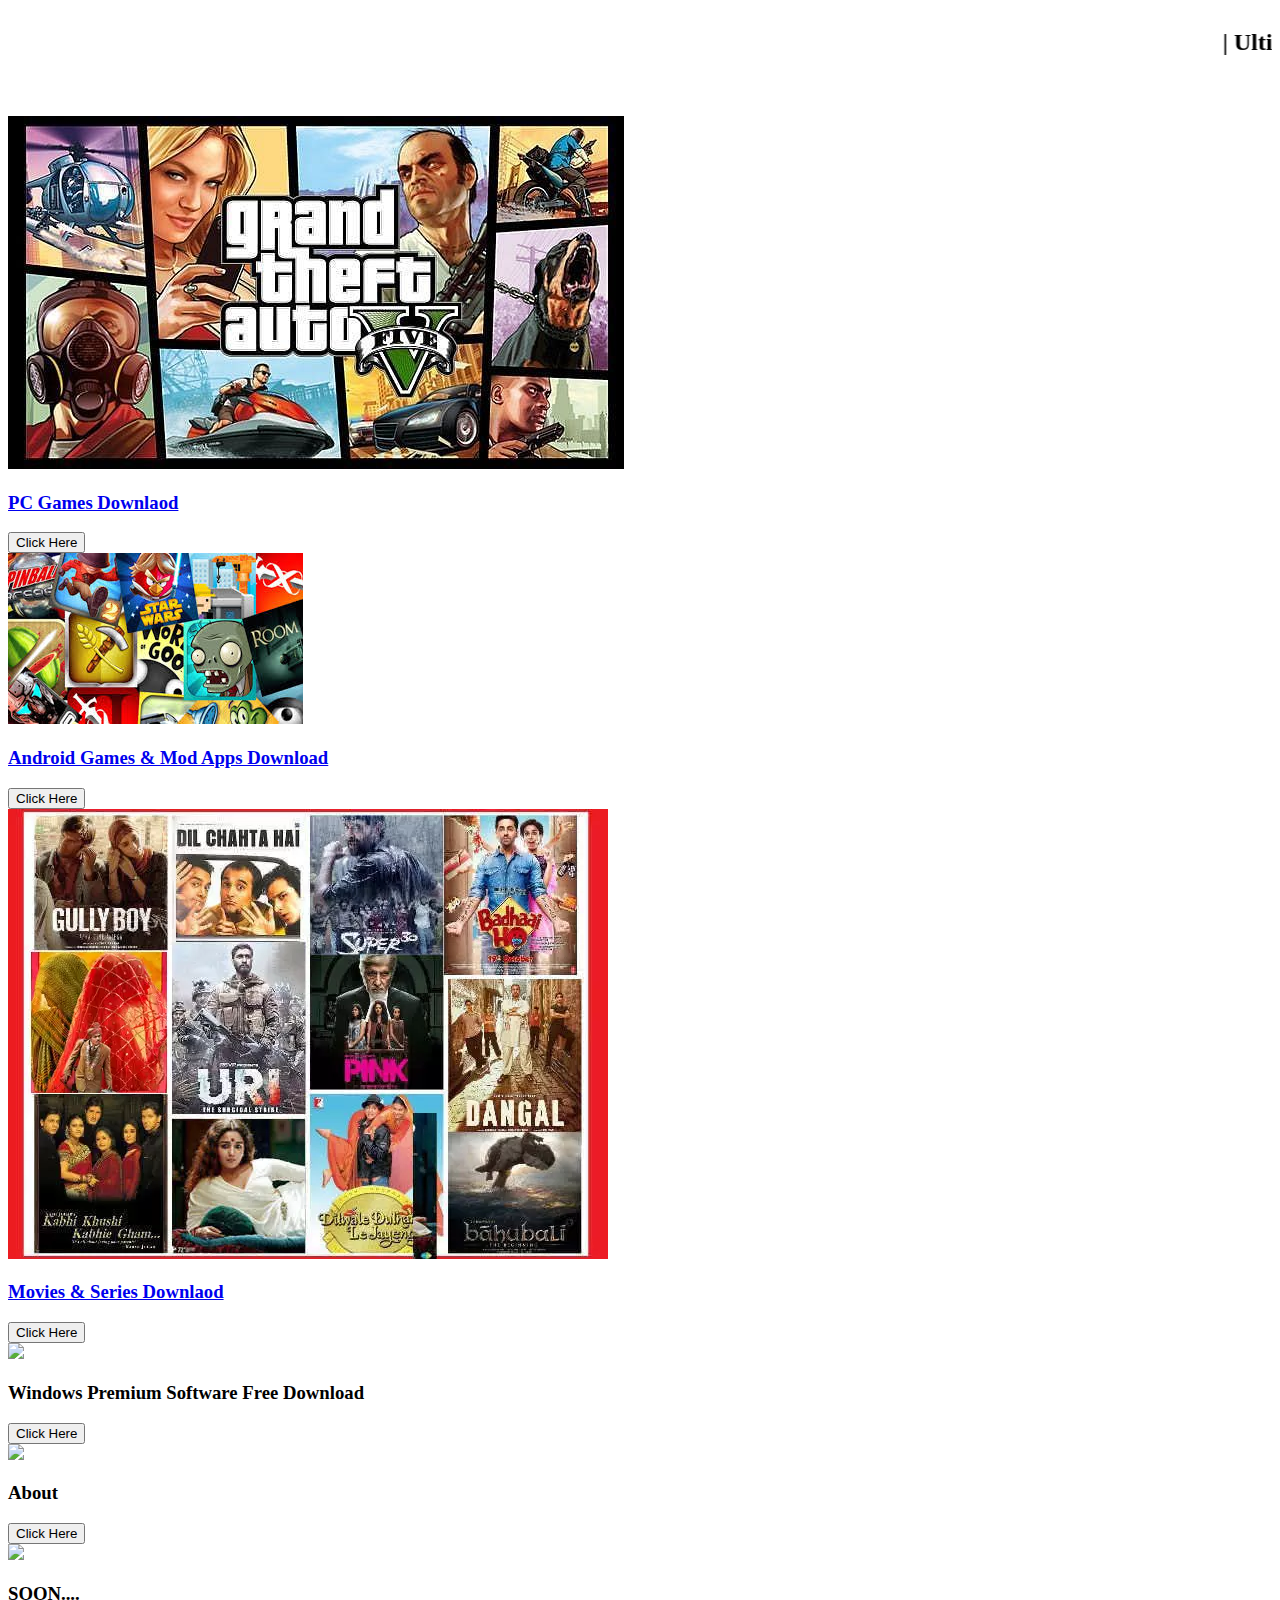
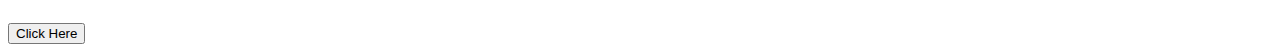
==== templates/index.html @ b5c8f8a1 "Create index.html" ====
<!DOCTYPE html>
<html lang="en">
<head>
    <meta charset="UTF-8">
    <meta name="viewport" content="width=device-width, initial-scale=1.0">
    <title>Ultimate Download Hub</title>
    <link rel="icon" type="image/png" href="/static/logo.jpg">
    <link rel="stylesheet" href="{{ url_for('static', filename='style.css') }}">
</head>
<body>

<header>
    <marquee><h2>| Ultimate Download Hub: Version-2.O | Author: @trfahim | ⚠️ Warning: Use of this website is at your own risk. Ultimate Download Hub does not guarantee the safety, security, or legality of the files available for download. By accessing and using this platform, you acknowledge that you are solely responsible for any actions taken and any consequences that may arise, including potential harm to your device, data, or personal information. Proceed with caution.</h2></marquee>
</header>
<br><br>
<div class="container">
    <div class="options">

        <div class="option">
            <a href="/pc-games">
            <img src="/static/pc_games.jpg" >
            <h3>PC Games Downlaod</h3>
            <button>Click Here</button></a>
        </div>

        <div class="option">
            <a href="/android-games">
            <img src="/static/android.jpg" >
            <h3>Android Games & Mod Apps Download</h3>
            <button>Click Here</button></a>
        </div>

        <div class="option">
            <a href="/movies">
            <img src="/static/movies.jpg" >
            <h3>Movies & Series Downlaod</h3>
            <button>Click Here</button></a>
        </div>

        <div class="option">
            <img src="https://via.placeholder.com/200" >
            <h3>Windows Premium Software Free Download</h3>
            <button>Click Here</button>
        </div>

        <div class="option">
            <img src="https://via.placeholder.com/200" >
            <h3>About</h3>
            <button>Click Here</button>
        </div>

        <div class="option">
            <img src="https://via.placeholder.com/200" >
            <h3>SOON....</h3>
            <button>Click Here</button>
        </div>

    </div>
</div>

</body>
</html>
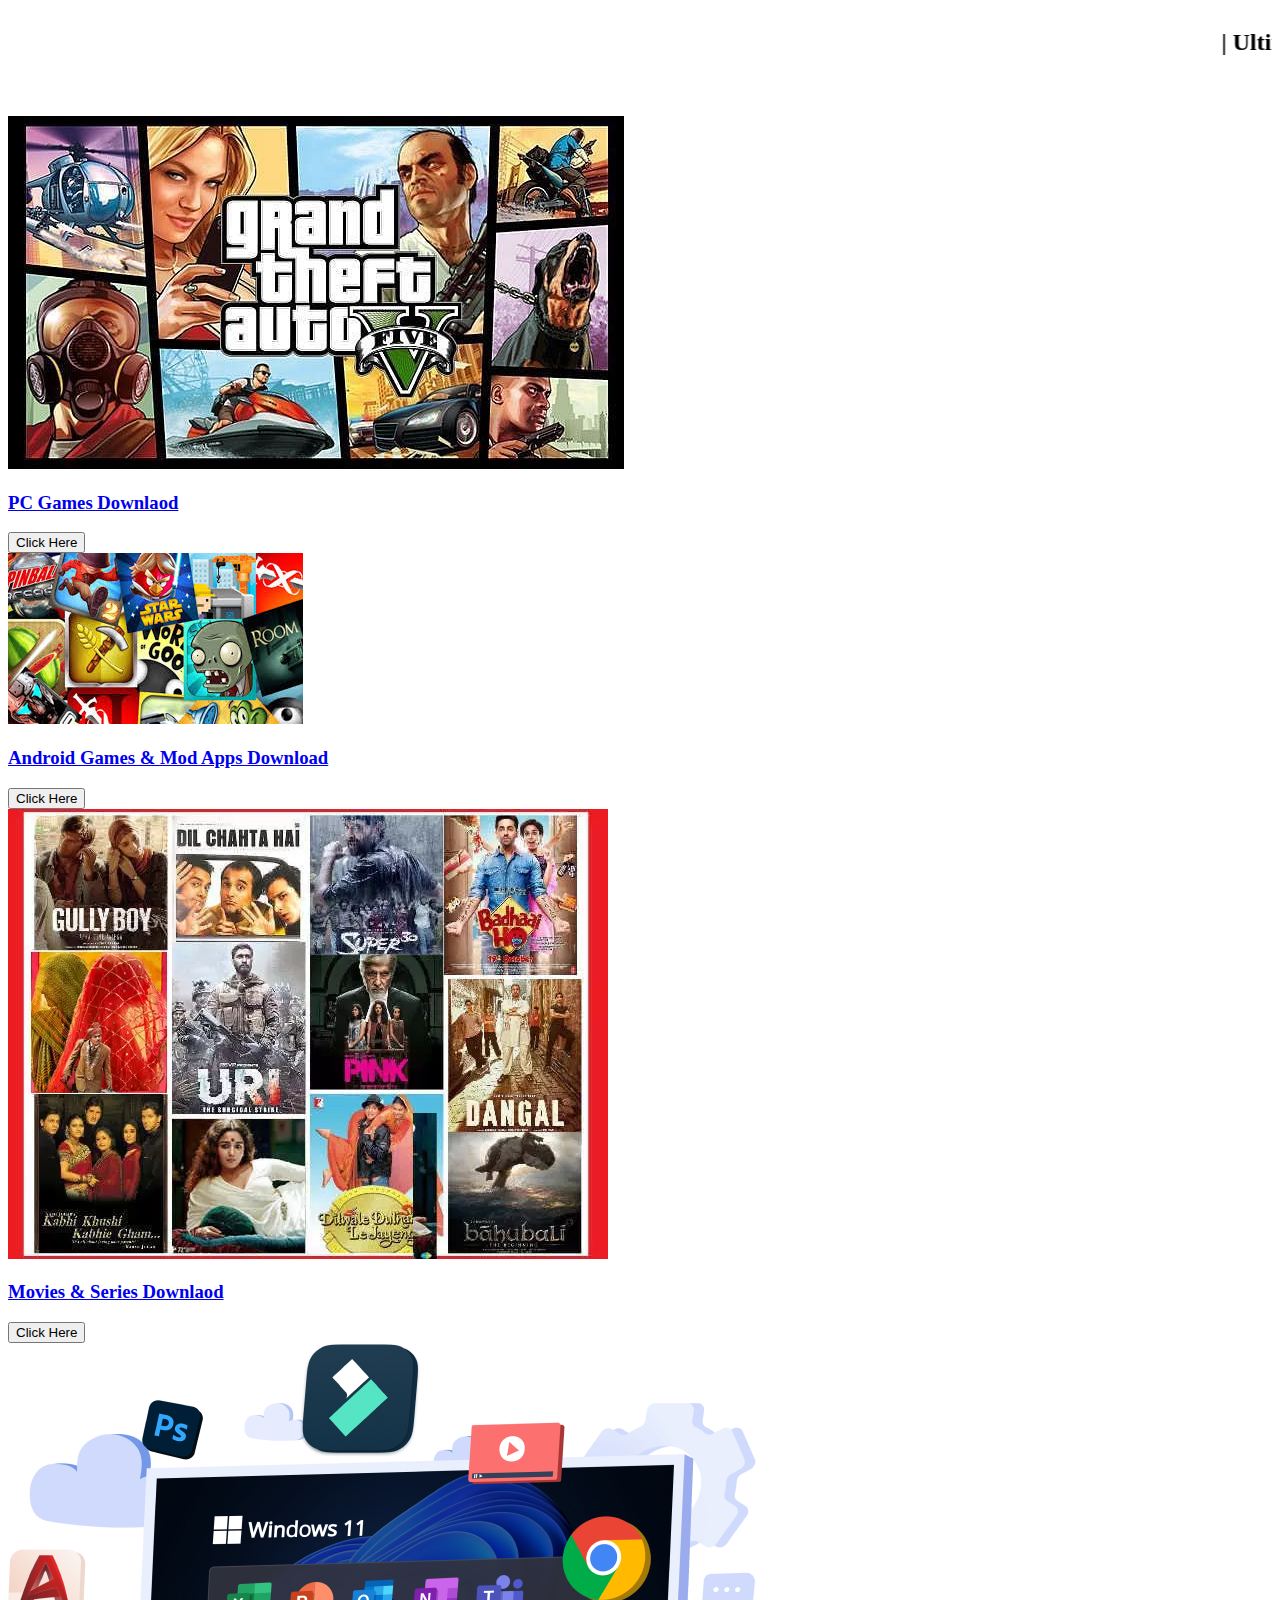
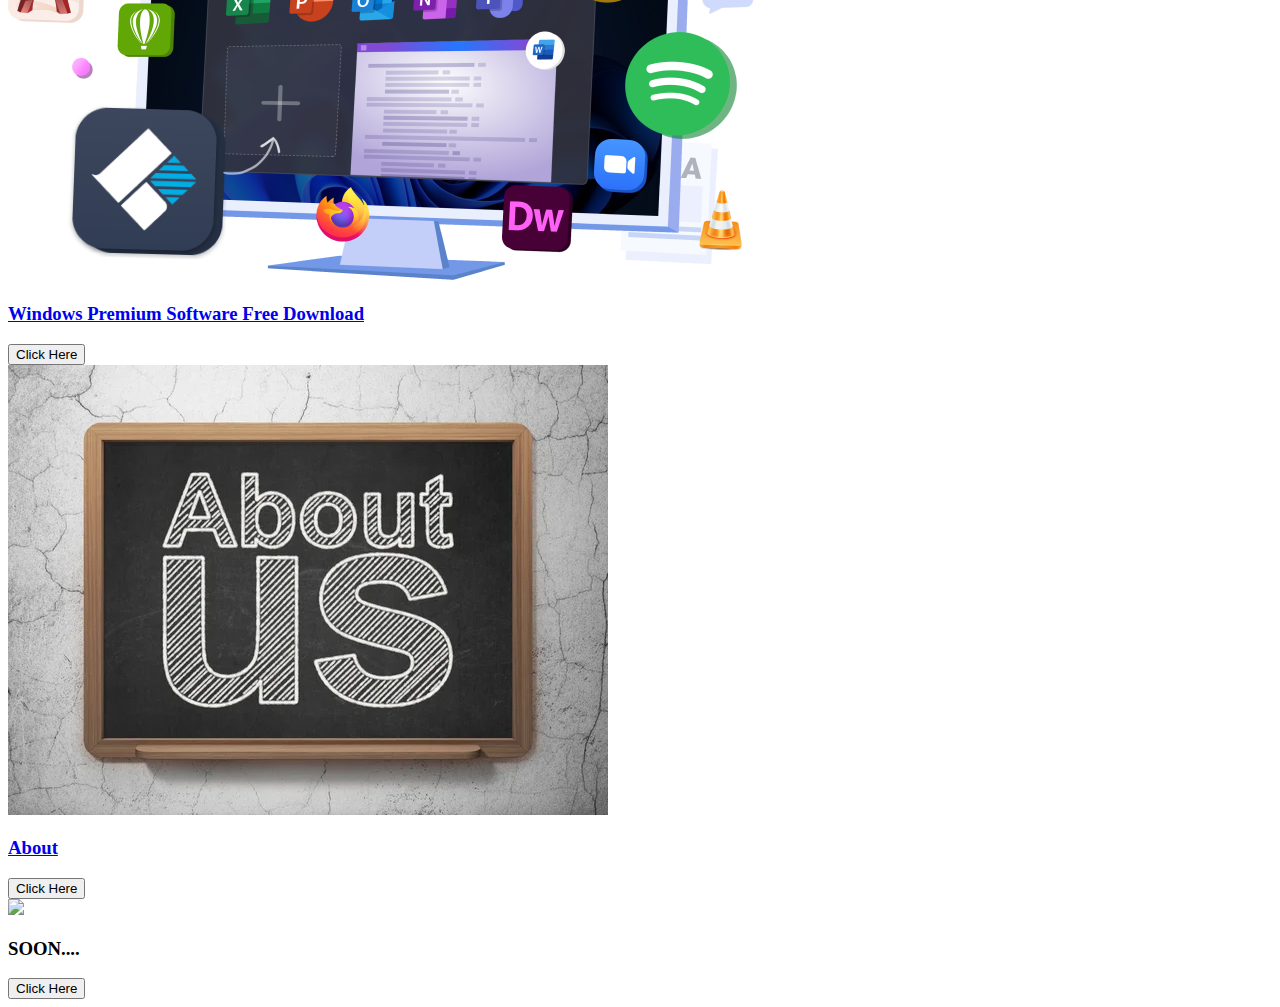
==== commit 6bc8b90d: "Update index.html" ====
--- a/templates/index.html
+++ b/templates/index.html
@@ -39,15 +39,17 @@
         </div>
 
         <div class="option">
-            <img src="https://via.placeholder.com/200" >
+            <a href="/software">
+            <img src="/static/software.jpg" >
             <h3>Windows Premium Software Free Download</h3>
-            <button>Click Here</button>
+            <button>Click Here</button></a>
         </div>
 
         <div class="option">
-            <img src="https://via.placeholder.com/200" >
+            <a href="/about">
+            <img src="/static/about.jpg" >
             <h3>About</h3>
-            <button>Click Here</button>
+            <button>Click Here</button></a>
         </div>
 
         <div class="option">
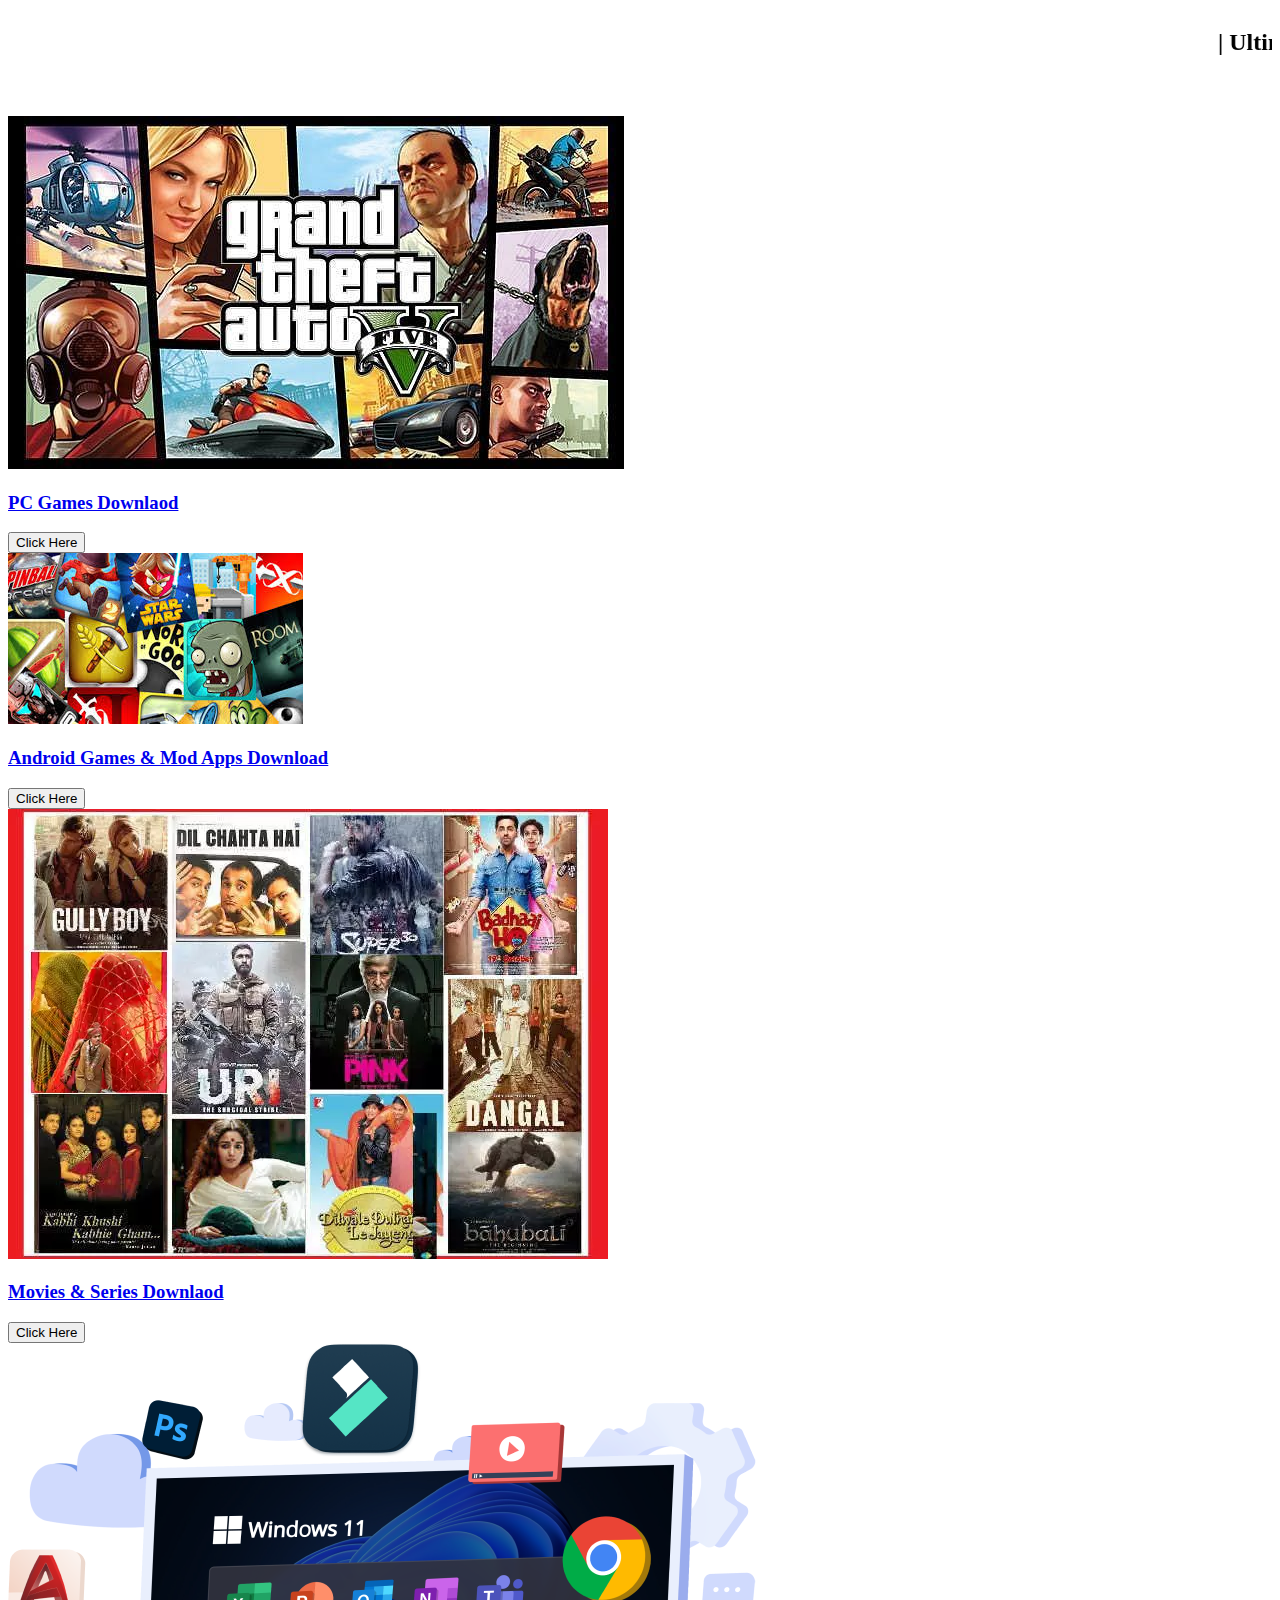
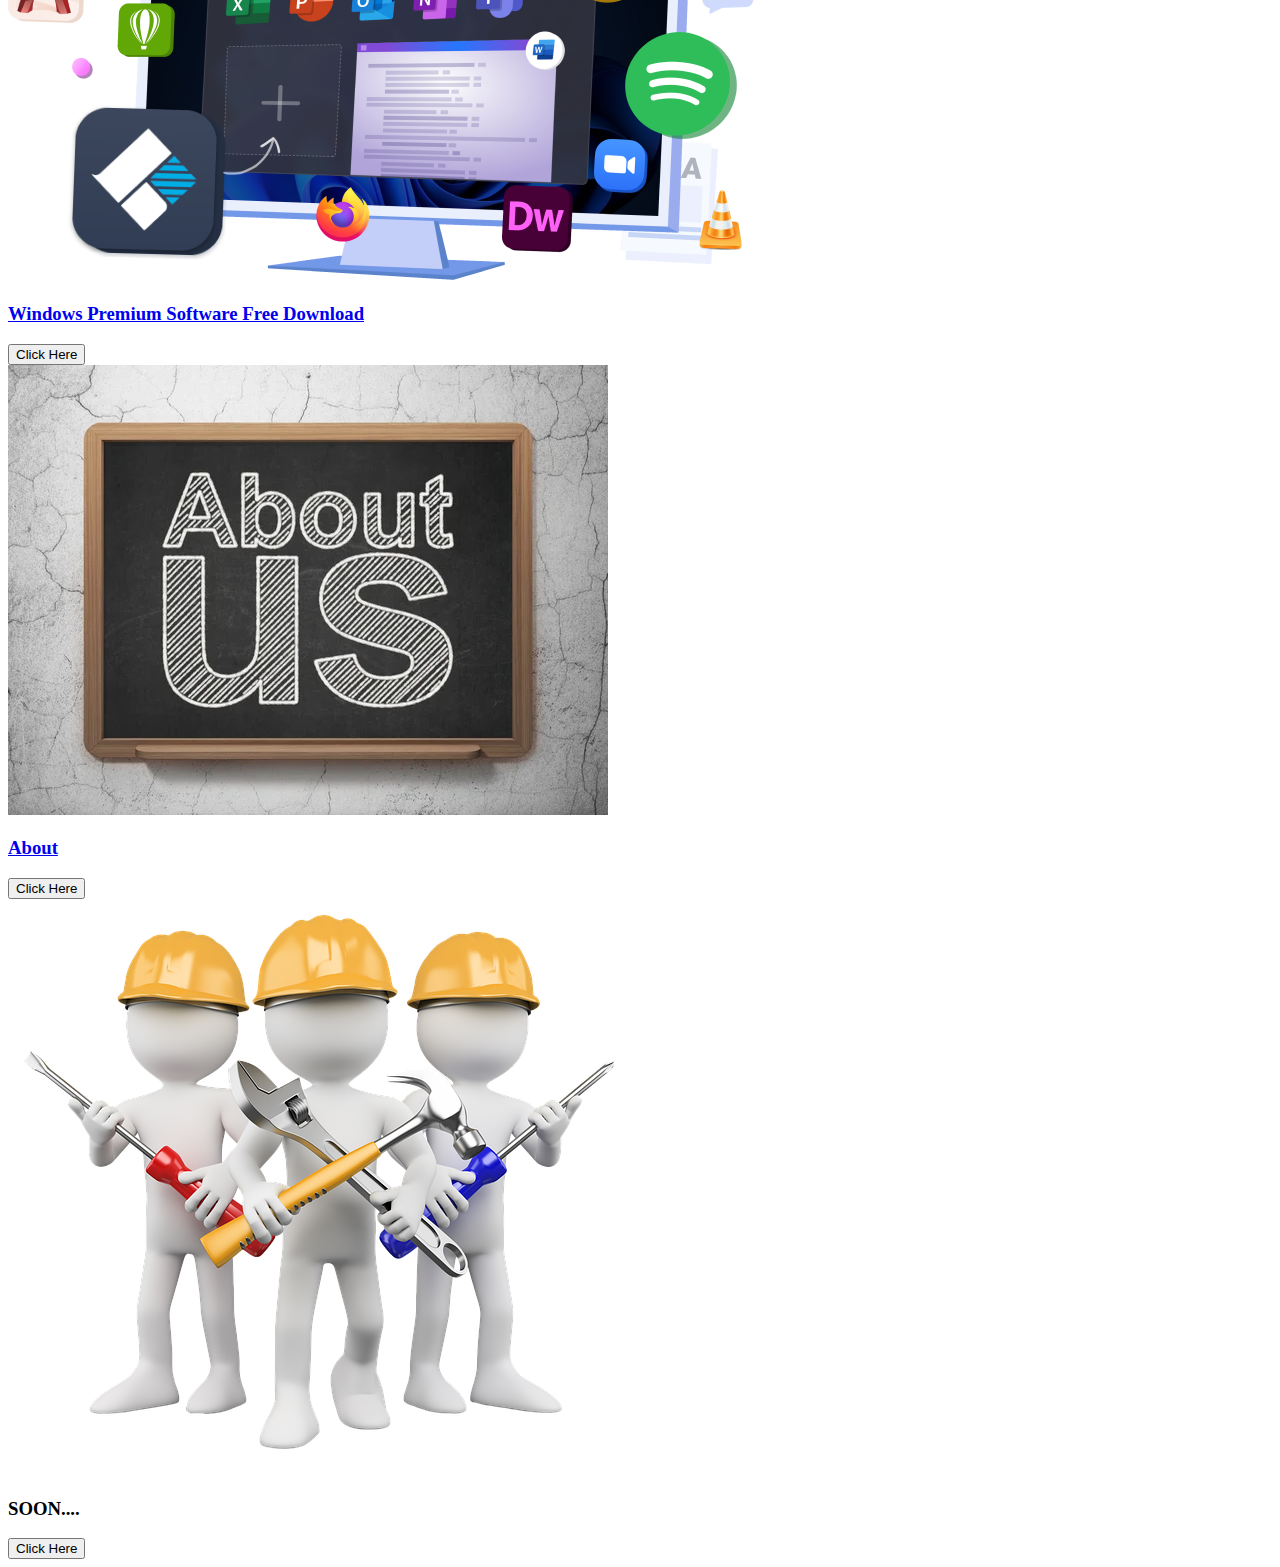
==== commit b8ac8ce7: "Update index.html" ====
--- a/templates/index.html
+++ b/templates/index.html
@@ -53,7 +53,7 @@
         </div>
 
         <div class="option">
-            <img src="https://via.placeholder.com/200" >
+            <img src="/static/soon.jpg" >
             <h3>SOON....</h3>
             <button>Click Here</button>
         </div>
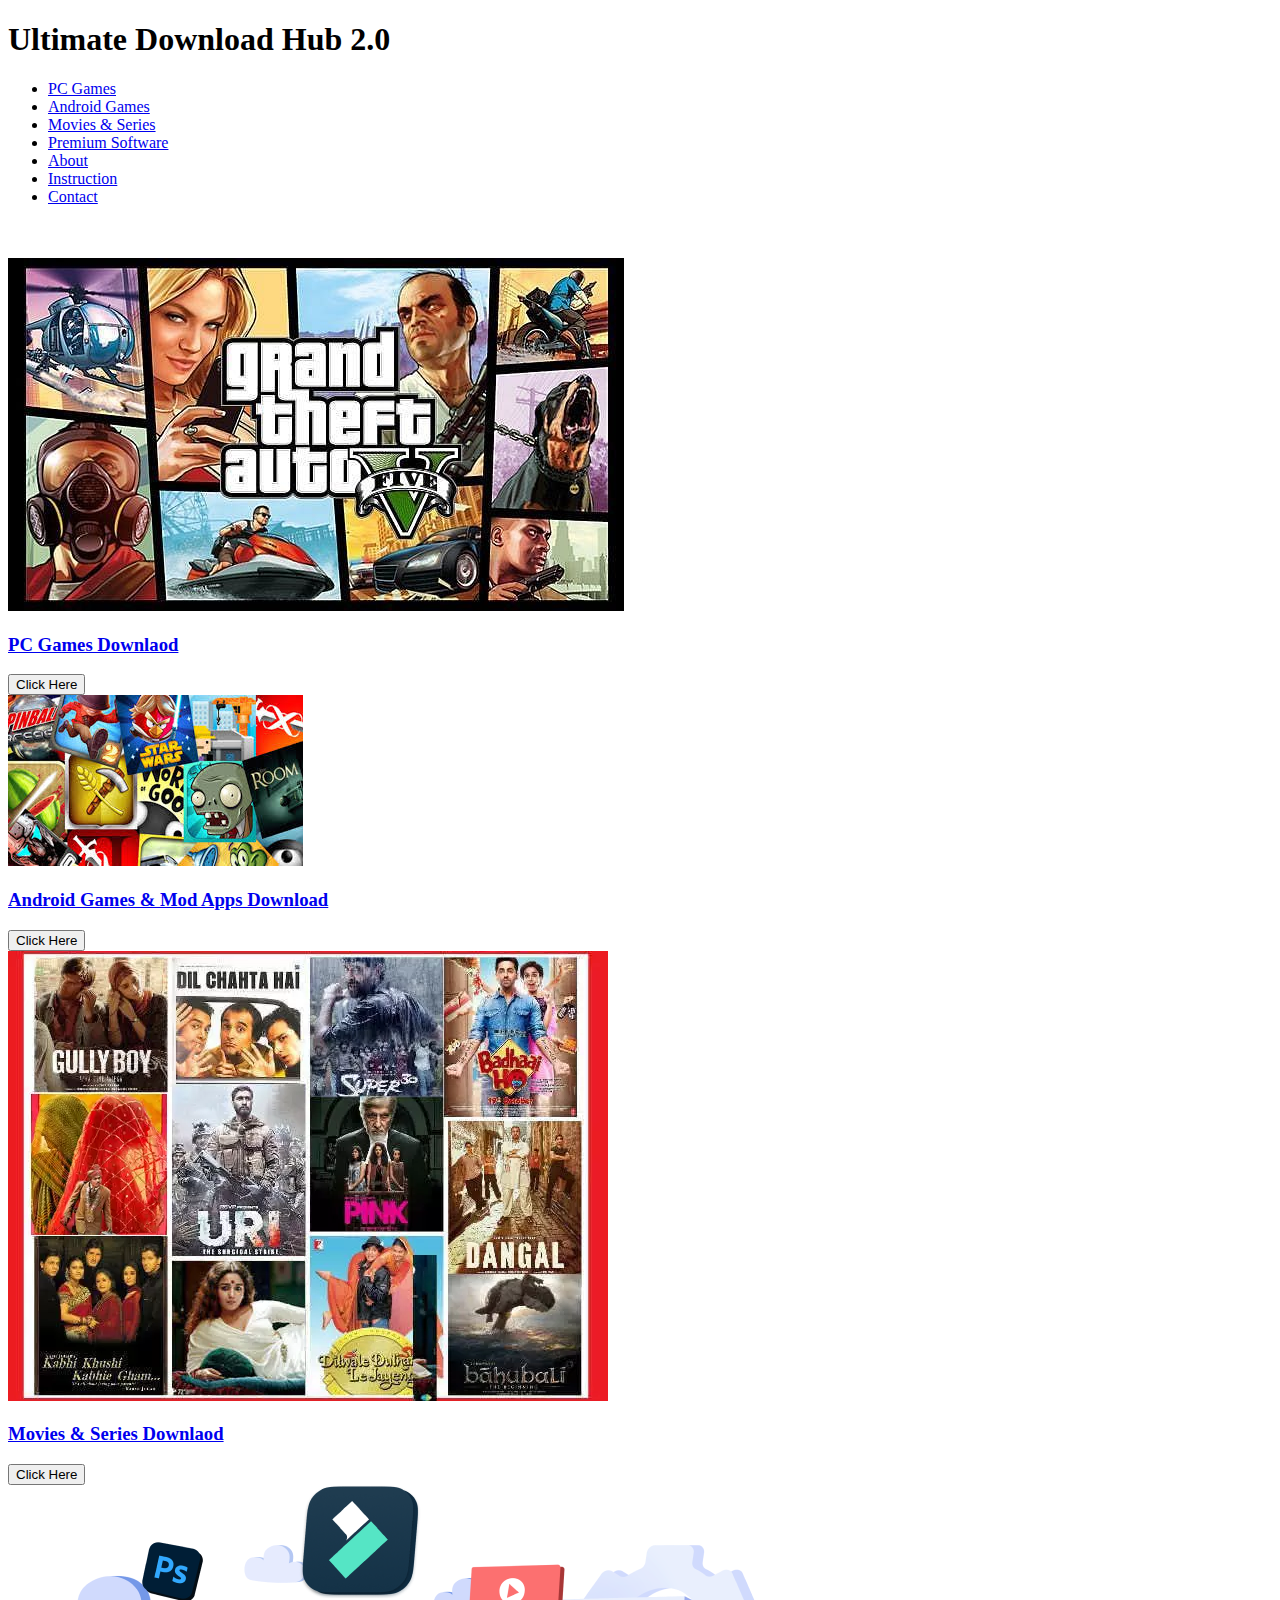
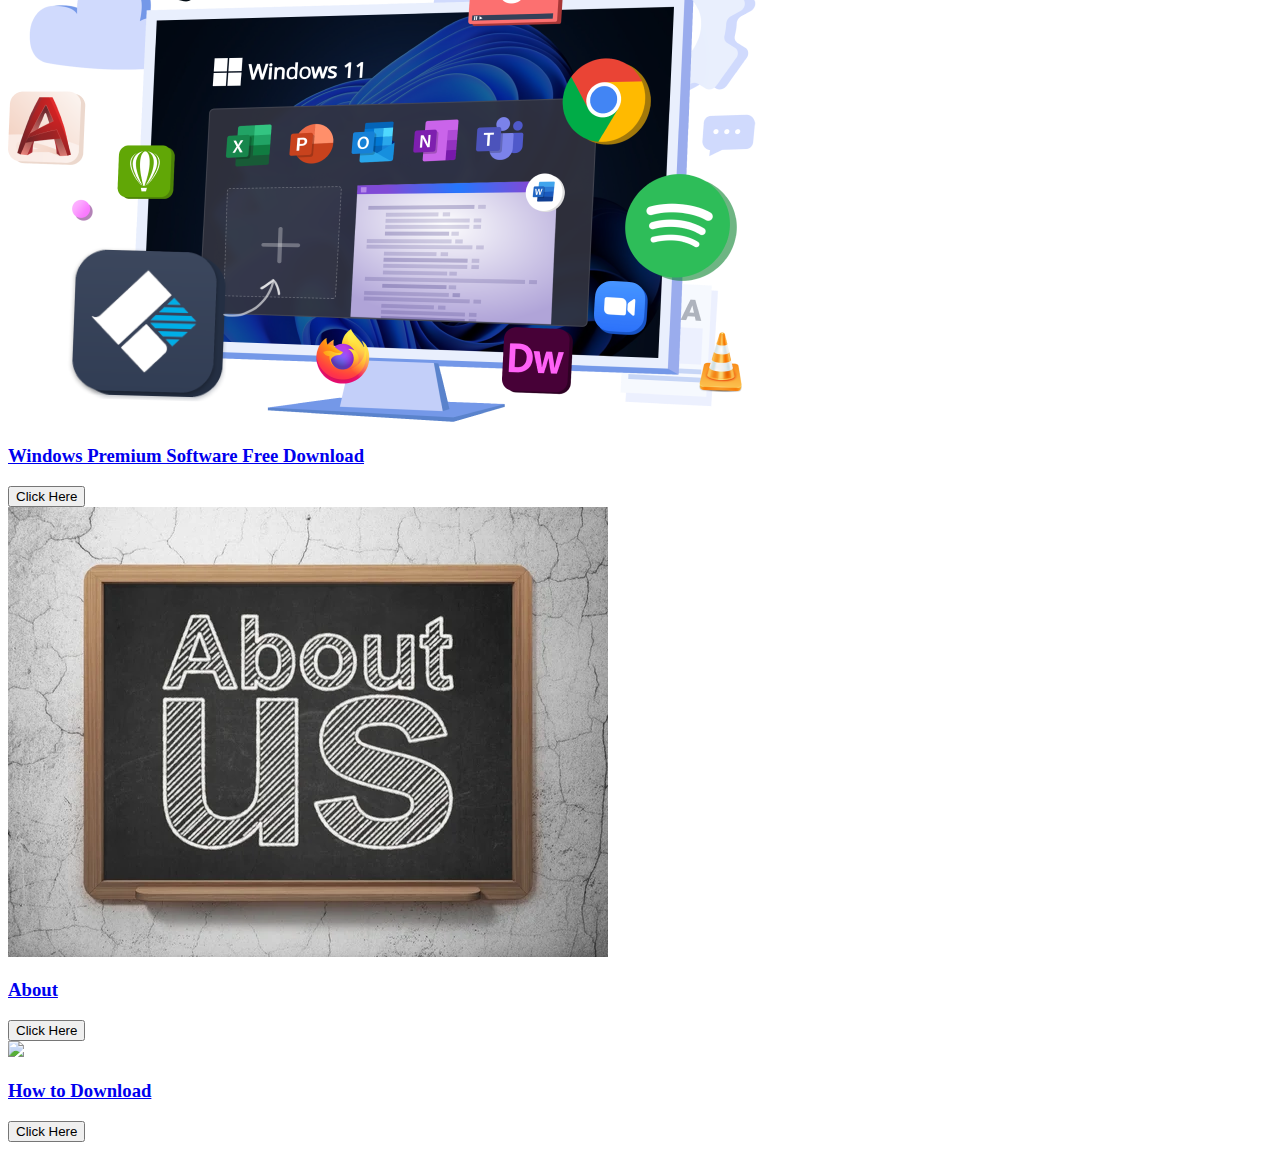
==== commit d87aef56: "Create index.html" ====
--- a/templates/index.html
+++ b/templates/index.html
@@ -9,10 +9,21 @@
     <link rel="stylesheet" href="{{ url_for('static', filename='style.css') }}">
 </head>
 <body>
+    <div class="main">
+        <h1><b>Ultimate Download Hub 2.0</b></h1>
+    </div>
+<nav>
+    <ul>
+        <li><a href="/pc-games">PC Games</a></li>
+        <li><a href="/android-games">Android Games</a></li>
+        <li><a href="/movies">Movies & Series</a></li>
+        <li><a href="/software">Premium Software</a></li>
+        <li><a href="/about">About</a></li>
+        <li><a href="/download">Instruction</a></li>
+        <li><a href="/contact">Contact</a></li>
+    </ul>
+</nav>
 
-<header>
-    <marquee><h2>| Ultimate Download Hub: Version-2.O | Author: @trfahim | ⚠️ Warning: Use of this website is at your own risk. Ultimate Download Hub does not guarantee the safety, security, or legality of the files available for download. By accessing and using this platform, you acknowledge that you are solely responsible for any actions taken and any consequences that may arise, including potential harm to your device, data, or personal information. Proceed with caution.</h2></marquee>
-</header>
 <br><br>
 <div class="container">
     <div class="options">
@@ -53,9 +64,10 @@
         </div>
 
         <div class="option">
-            <img src="/static/soon.jpg" >
-            <h3>SOON....</h3>
-            <button>Click Here</button>
+            <a href="/download">
+            <img src="/static/download.jpg" >
+            <h3>How to Download</h3>
+            <button>Click Here</button></a>
         </div>
 
     </div>
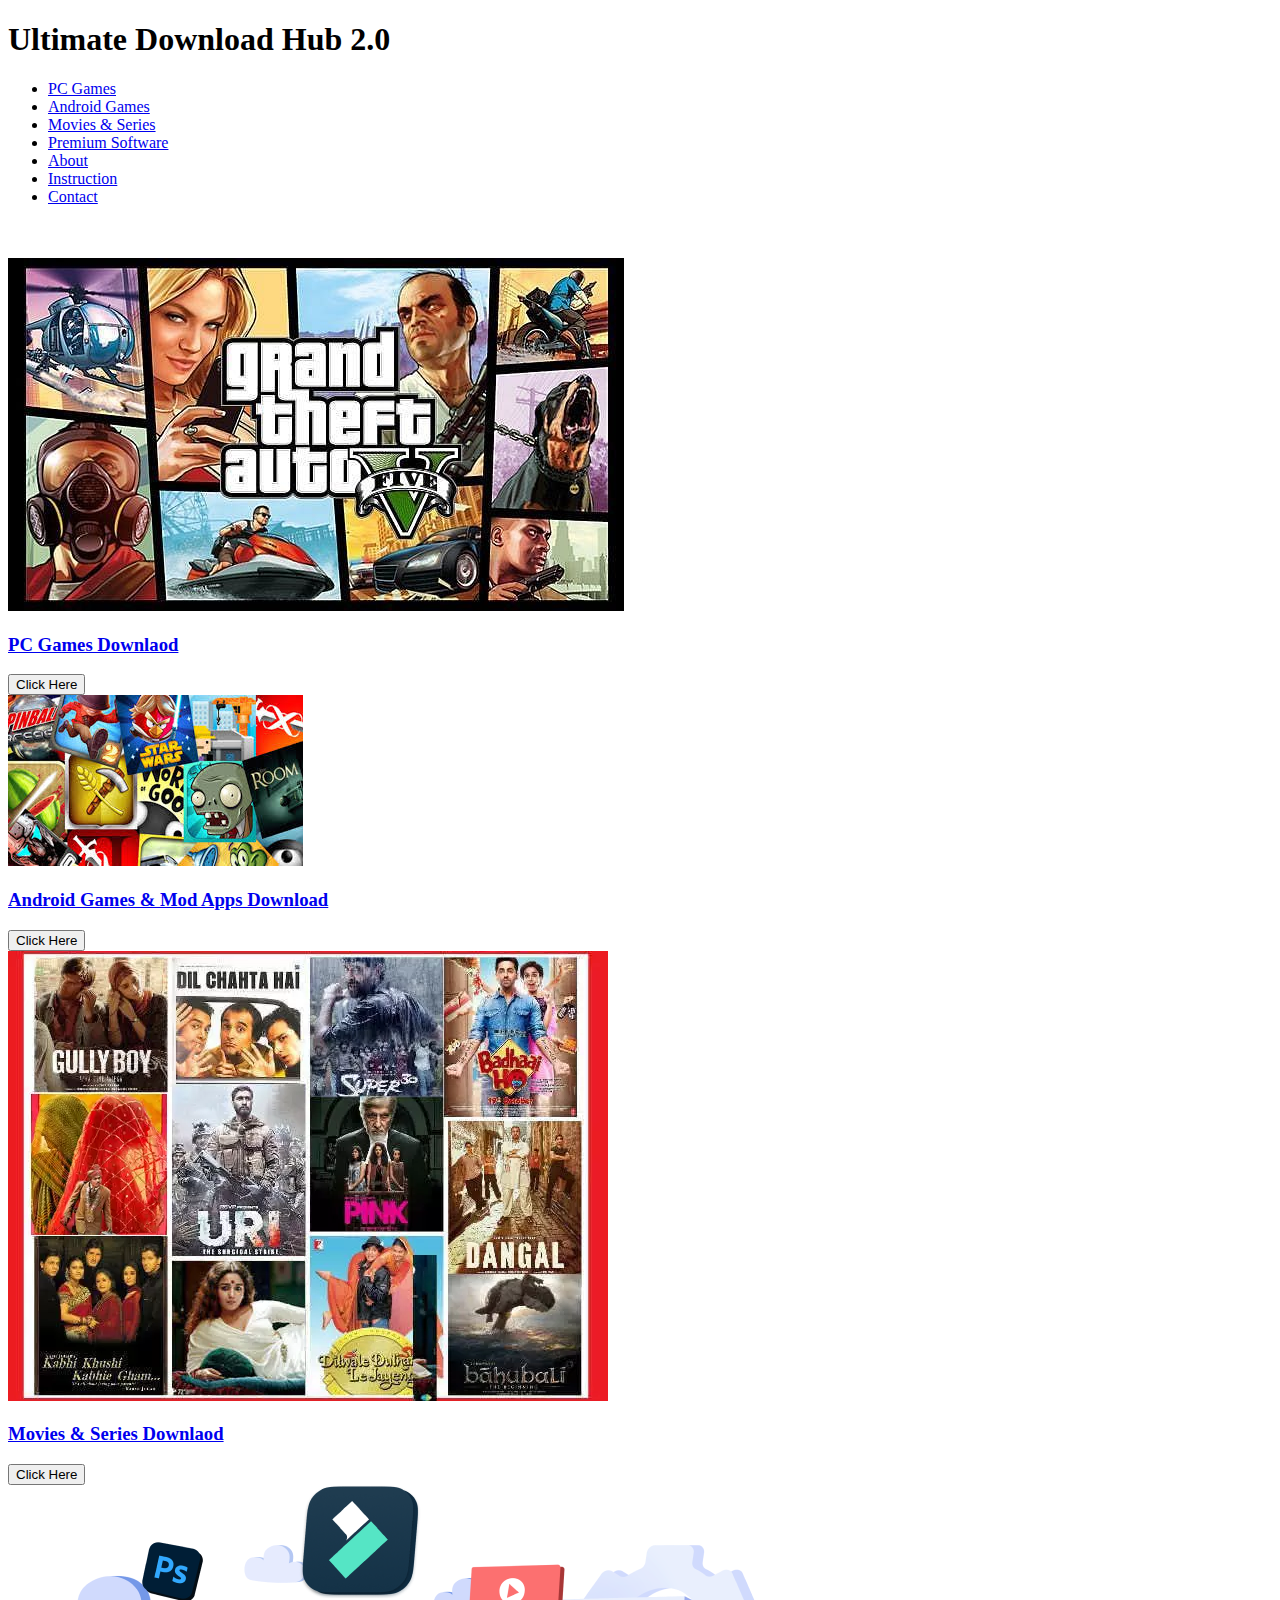
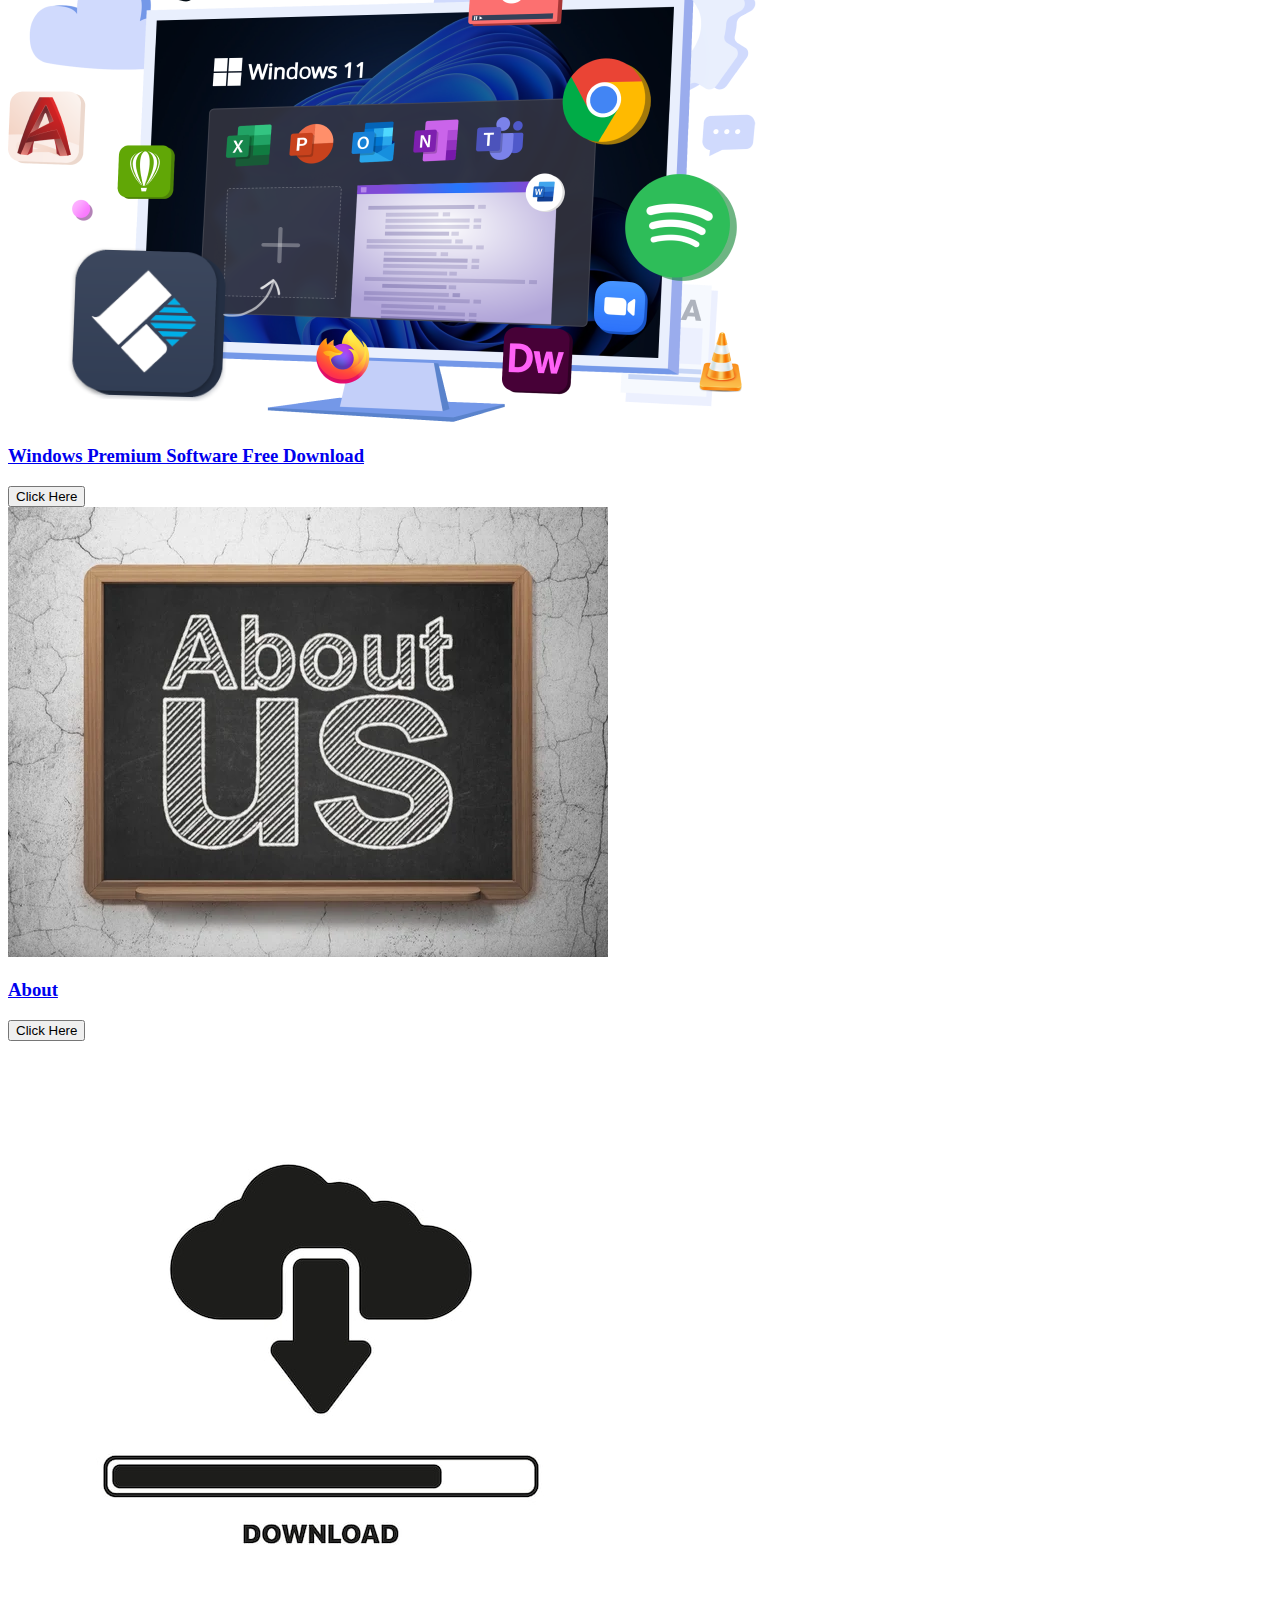
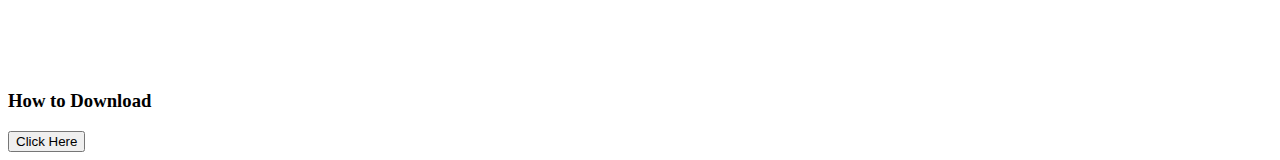
==== commit 7a4f45fd: "Update index.html" ====
--- a/templates/index.html
+++ b/templates/index.html
@@ -64,10 +64,9 @@
         </div>
 
         <div class="option">
-            <a href="/download">
             <img src="/static/download.jpg" >
             <h3>How to Download</h3>
-            <button>Click Here</button></a>
+            <button>Click Here</button>
         </div>
 
     </div>
